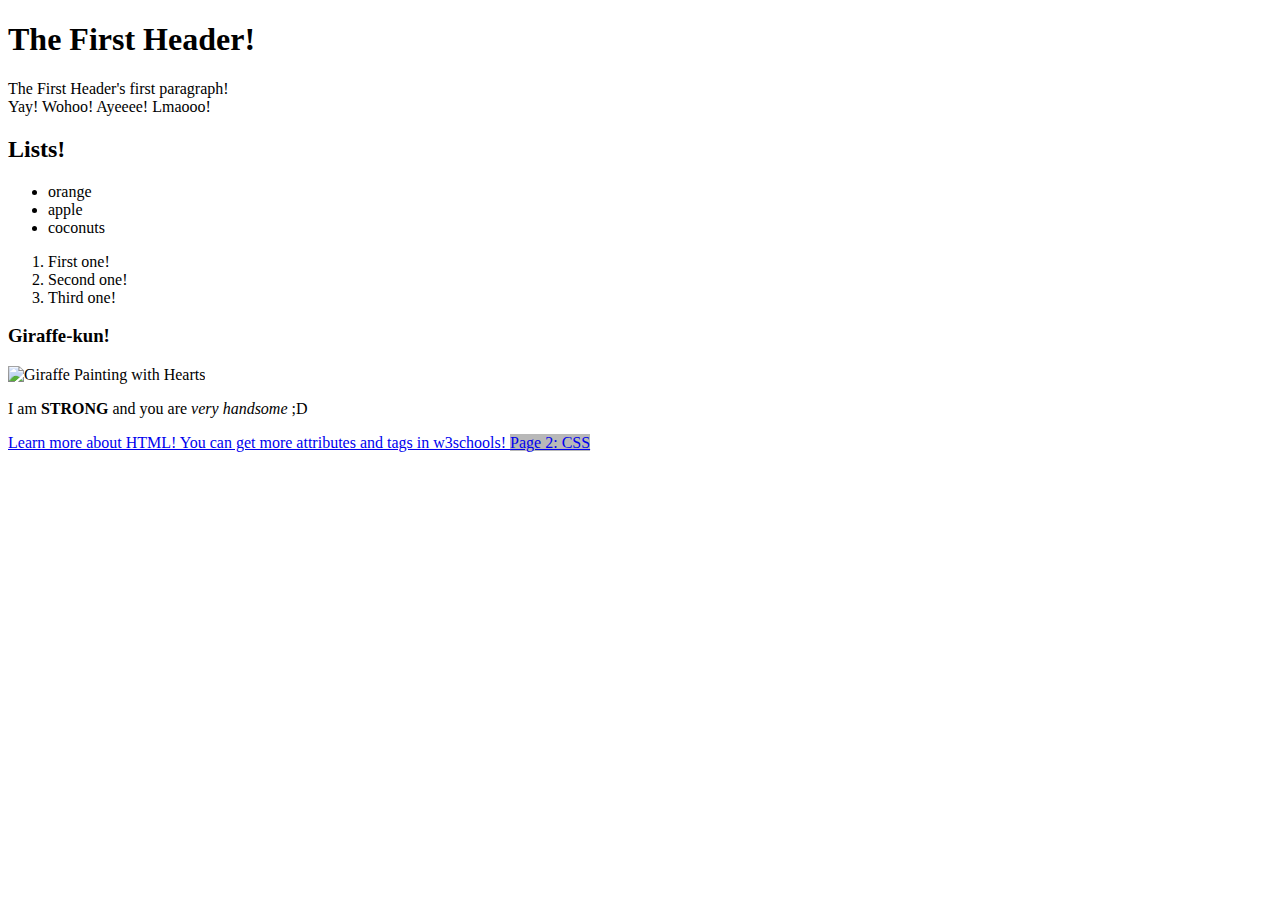
==== index.html @ 0831c98e "Update index.html" ====
<!DOCTYPE html>
<!-- The <!DOCTYPE html> declaration is used to inform a website visitor`s browser that 
 the document being rendered is an HTML document. While not actually an HTML element itself, every 
 HTML document should being with a DOCTYPE declaration to be compliant with HTML standards.-->
 
<!-- Also this is how you write comments (Both single and multi-line comments) in HTML! --> <!--  -->
<!--  PART 1  -->
<html> 
<!-- This is where we put all other tags in, inside the `html` tag -->

	<head>
	<!-- The `head` tag usually contains tags that help the browser render the page 
	but doesn't contain anything the user can actually see -->
	
		<meta charset = "utf-8">
		<!-- `meta` Tags gives the browser more details know how to render the page -->
		
		<title> Webpage Title! </title>
		<!-- `title` Tags defines as to what gets put as our webpage's title -->
		
	</head>
	
	<body>
	<!-- This is where we put ALL the code in, inside the `body` tag -->
		<h1> The First Header! </h1>
		<!-- The `h#` tag is called "Header". You can use from h1 to h6 as your headers (In order of importance). -->
		
		<p> The First Header's first paragraph! <br> Yay! Wohoo! Ayeeee! Lmaooo! </p>
		<!-- The `p` tag stands for "Paragraph". 
		Here is where you write paragraphs.
		You may use <br> tag to break lines -->
		
		<h2> Lists! </h2>
		
		<ul>
		<!-- `ul` Stands for "Unordered List". This shows a lists with bullets. -->
		<!-- `li` Stands for "List Item". It is where we write the list's items.  -->
			<li> orange </li>
			<li> apple </li>
			<li> coconuts </li>
		</ul>
		
		<ol>
		<!-- `ol` Stands for "Ordered List". This shows a lists with numbers. -->
			<li> First one! </li>
			<li> Second one! </li>
			<li> Third one! </li>
		</ol>
		
		<h3> Giraffe-kun! </h3>
		<img src = "https://i.imgur.com/ejU3avt.jpg" alt = "Giraffe Painting with Hearts" width = "250" height = "250">
		<!-- the `img` is what we use to display images. img Tags require attributes to function properly.
		First it needs a src "Source" attribute telling it an image URL, this is what it will display.
		Second is the alt "Alternative" attribute telling it what to say instead if the image fails to render.
		Third is the width and height attributes, which are self-explanatory. 
		You can also use only one of them and your browser will handle the other-->
		
		<p> I am <strong>STRONG</strong> and you are <em>very handsome</em> ;D </p>
		<!-- Here we can see 2 tags inside the paragraph tag.
		The `strong` tags emboldens the text inside of it.  Strongly grabbing your attention.
		The `em` tag stands for "Emphasis" and it italicies text inside of it. Emphasising it-->
		
		<a target="_blank" href="https://www.w3schools.com/html/default.asp"> 
		Learn more about HTML! You can get more attributes and tags in w3schools! </a>
		<!-- the `a` tag is used to create Hyperlinks, the tag requires an 
		`href` attribute telling it the link and a text/img insdie to click on.
		Adding a `target` attribute to it changes to how it opens. "_blank" causes it open in a new tab!-->
		
		<a style="background-color: rgb(184, 184, 184)" href="page2.html"> Page 2: CSS </a>
	</body>
	
</html>
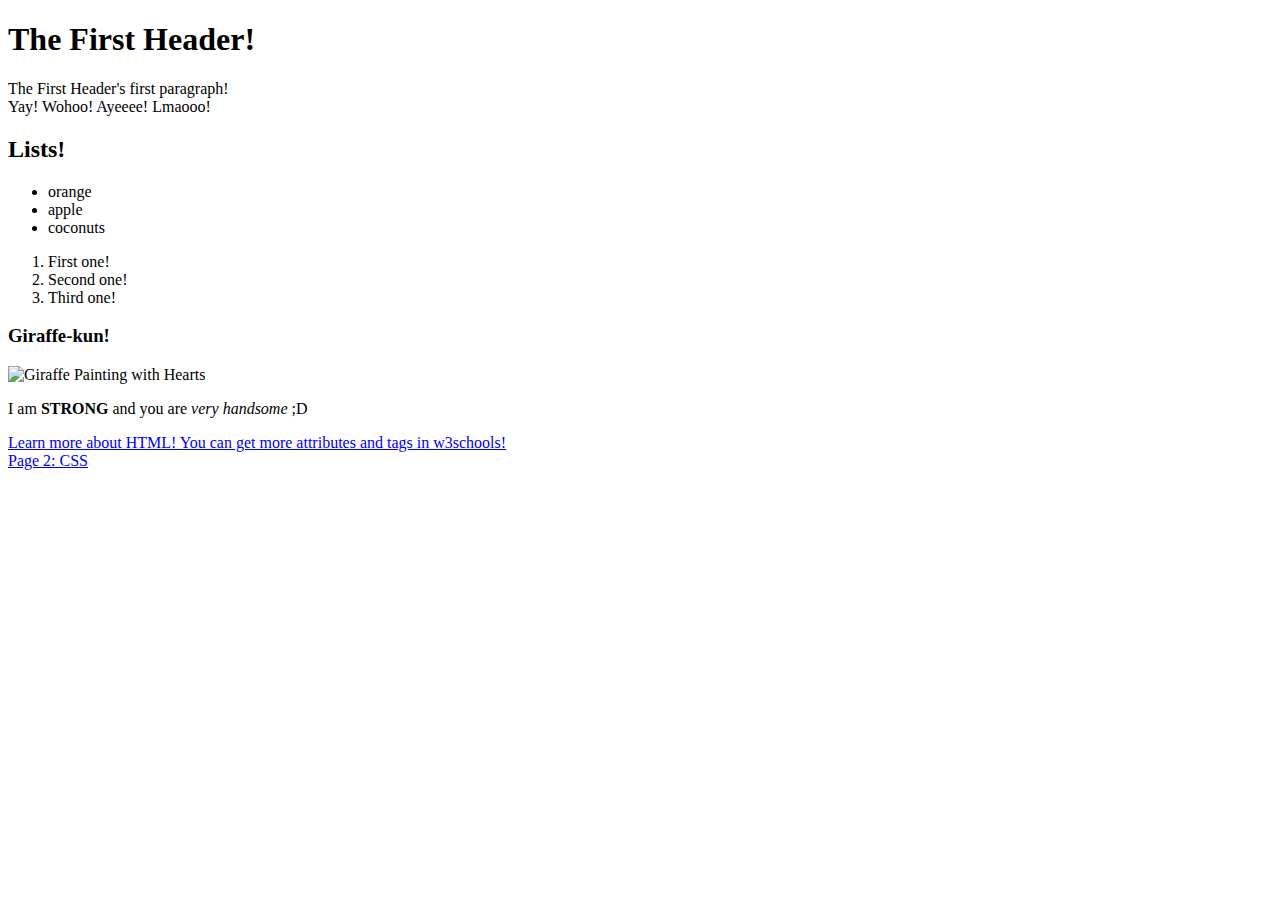
==== commit 4e341415: "Update index.html" ====
--- a/index.html
+++ b/index.html
@@ -66,7 +66,7 @@
 		`href` attribute telling it the link and a text/img insdie to click on.
 		Adding a `target` attribute to it changes to how it opens. "_blank" causes it open in a new tab!-->
 		
-		<a style="background-color: rgb(184, 184, 184)" href="page2.html"> Page 2: CSS </a>
+		<br> <a href="page2.html"> Page 2: CSS </a>
 	</body>
 	
 </html>
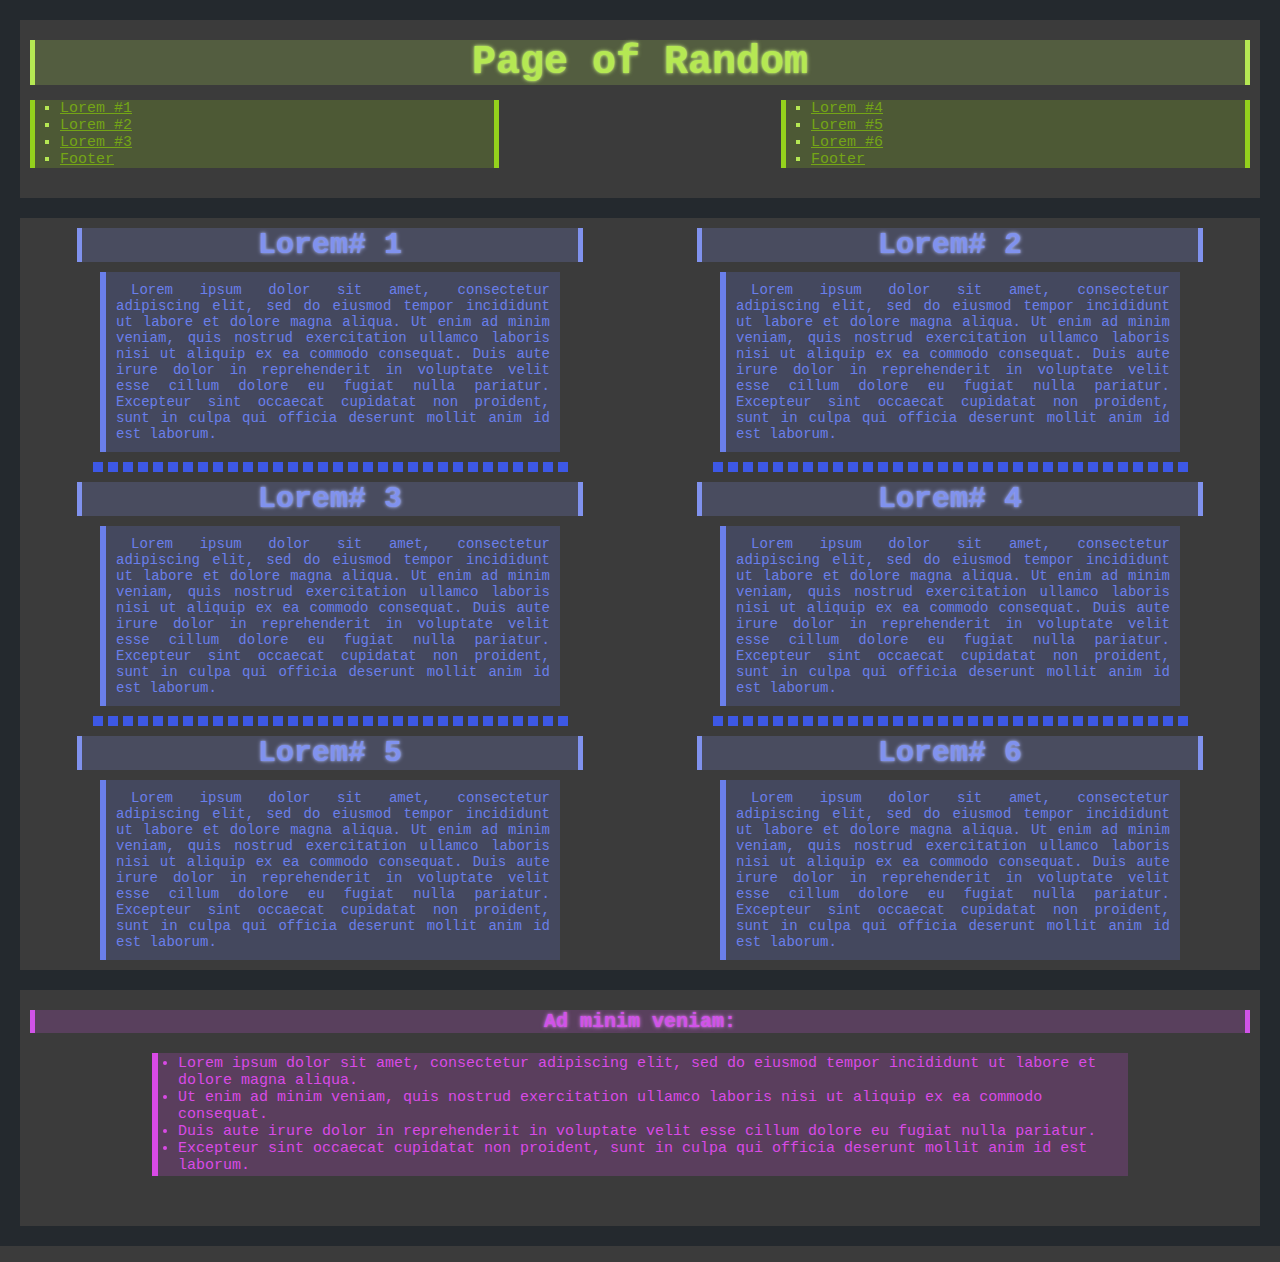
==== commit 0fe07bc5: "Create index.html" ====
--- a/index.html
+++ b/index.html
@@ -1,72 +1,261 @@
 <!DOCTYPE html>
-<!-- The <!DOCTYPE html> declaration is used to inform a website visitor`s browser that 
- the document being rendered is an HTML document. While not actually an HTML element itself, every 
- HTML document should being with a DOCTYPE declaration to be compliant with HTML standards.-->
+<!--
+Color Scheme:
+Neon Green 
+ https://www.colorhexa.com/b5e853  181, 232, 83
+Neon Blue
+ https://www.colorhexa.com/536be8  128, 146, 238
+Neon Purple
+ https://www.colorhexa.com/d153e8
  
-<!-- Also this is how you write comments (Both single and multi-line comments) in HTML! --> <!--  -->
-<!--  PART 1  -->
-<html> 
-<!-- This is where we put all other tags in, inside the `html` tag -->
-
+  <hr class="PostSeparator">
+
+-->
+<html>
 	<head>
-	<!-- The `head` tag usually contains tags that help the browser render the page 
-	but doesn't contain anything the user can actually see -->
-	
 		<meta charset = "utf-8">
-		<!-- `meta` Tags gives the browser more details know how to render the page -->
-		
-		<title> Webpage Title! </title>
-		<!-- `title` Tags defines as to what gets put as our webpage's title -->
-		
+		<title> Lorem Ipsum </title>
+		
+		<style>
+			body {
+				background: url("https://raw.githubusercontent.com/Sirehub/Sirehub.github.io/master/images/Top-left%20Background.png") left top no-repeat, url("https://raw.githubusercontent.com/Sirehub/Sirehub.github.io/master/images/Bottom-right%20Background.png") bottom right no-repeat, url("https://raw.githubusercontent.com/Sirehub/Sirehub.github.io/master/images/Main%20Background.png") left top repeat;
+				background-size: 10%;
+				background-color: rgb(59, 59, 59);
+				border-style: solid;
+				border-color: rgb(36, 41, 46);
+				border-width: 20px;
+				
+				font-family: monospace;
+				
+				margin: 0px;
+			}
+			
+			/* For emboldening and italizing stuff, where emphasis and strong tags don't fit. */
+			span.bold{
+			    font-size: 15px;
+				font-weight: bold;
+			}
+			span.italic{
+				font-style: italic;
+			}
+			
+			/* Different colored Links */
+			a{
+				color: rgb(116,165,22);				
+			}
+			
+			
+		/* HEAD */ /* HEAD */ /* HEAD */
+			#BlogHeader{ /*div*/
+				border-bottom: solid;
+				border-bottom-color: rgb(36, 41, 46);
+				border-bottom-width: 20px;
+				overflow: auto;
+			}
+			
+			h1.BlogTitle {
+				background-color: rgba(181, 232, 83, 0.2);
+				border-style: none solid;
+				border-color: rgb(181, 232, 83);
+				border-width: 5px;
+				
+				color: rgb(181, 232, 83);
+				text-align: center;
+				text-shadow: 0px 0px 2px rgba(191, 235, 105, 0.90), 0px 0px 4px rgba(200, 238, 128, 0.90);
+				font-size: 40px;
+				
+				margin:20px 10px;
+			}
+			
+			ul.jumper1{
+				background-color: rgba(148, 210, 28, 0.2);
+				border-style: none solid;
+				border-color: rgb(148, 210, 28);
+				border-width: 5px;
+				
+				list-style-type: square;
+				color: rgb(181, 232, 83);
+				text-align: left;
+				font-size: 15px;
+				
+				float: left;
+				width: 35%;
+				margin: -5px 10px 30px;
+				padding-left: 25px;
+			}
+			
+			ul.jumper2{
+				background-color: rgba(148, 210, 28, 0.2);
+				border-style: none solid;
+				border-color: rgb(148, 210, 28);
+				border-width: 5px;
+				
+				list-style-type: square;
+				color: rgb(181, 232, 83);
+				text-align: left;
+				font-size: 15px;
+				
+				float: right;
+				width: 35%;
+				margin: -5px 10px 30px;
+				padding-left: 25px;
+			}
+		/* HEAD END */ /* HEAD END */ /* HEAD END */
+			
+			
+		/* BODY */ /* BODY */ /* BODY */
+			h2.BlogPost {
+				background-color: rgba(128,146,238, 0.2);
+				border-style: none solid;
+				border-color: rgb(128,146,238);
+				border-width: 5px;
+				
+				color: rgb(128,146,238);
+				text-align: center;
+				text-shadow: 0px 0px 2px rgba(150,165,241, 0.90), 0px 0px 4px rgba(173,185,244, 0.90);
+				font-size: 30px;
+				
+				margin: 10px auto 10px auto;
+				width: 80%;
+			}
+			
+			p {
+				background-color: rgba(106,127,235, 0.2);
+				border-left: solid;
+				border-color: rgb(106,127,235);
+				border-width: 6px;
+				
+				font-size: 14px;
+				color: rgb(106,127,235);
+				text-align: justify;
+				text-indent: 15px;
+				
+				margin: 10px auto 10px auto;
+				padding: 10px;
+				width: 70%;
+			}
+			
+			#LeftSide{ /*div*/
+				float: left;
+				width: 50%;
+			}
+			
+			#RightSide{ /*div*/
+				float: right;
+				width: 50%;
+			}
+			
+			/*Post Separator*/
+			hr.PostSeparator{
+				border: 5px dashed rgb(61,88,229);
+				width: 75%;
+				margin: auto;
+			}
+		/* BODY END */ /* BODY END */ /* BODY END */
+			
+			
+		/* FOOT */ /* FOOT */ /* FOOT */
+			#BlogFooter{ /*div*/
+				border-top: solid;
+				border-top-color: rgb(36, 41, 46);
+				border-top-width: 20px;
+				clear: both;
+			}
+			
+			h3.FooterHead{
+				background-color: rgba(209,83,232, 0.2);
+				border-style: none solid;
+				border-color: rgb(209,83,232);
+				border-width: 5px;
+				
+				color: rgb(209,83,232);
+				text-align: center;
+				text-shadow: 0px 0px 2px rgba(215,105,235, 0.90), 0px 0px 4px rgba(221,128,238, 0.90);
+				font-size: 20px;
+				
+				overflow: auto;
+				margin:20px 10px;
+			}
+			
+			ul.Footer{
+				background-color: rgba(217, 74, 230, 0.2);
+				border-left: solid;
+				border-color: rgb(217, 74, 230,235);
+				border-width: 6px;
+				
+				font-size: 15px;
+				color: rgb(217, 74, 230);
+				text-align: left;
+
+				overflow: auto;
+				width: 75%;
+				padding: 2px 20px;
+				margin: 10px auto 50px;
+			}
+		/* FOOT END */ /* FOOT END */ /* FOOT END */
+			
+		</style>
 	</head>
 	
 	<body>
-	<!-- This is where we put ALL the code in, inside the `body` tag -->
-		<h1> The First Header! </h1>
-		<!-- The `h#` tag is called "Header". You can use from h1 to h6 as your headers (In order of importance). -->
-		
-		<p> The First Header's first paragraph! <br> Yay! Wohoo! Ayeeee! Lmaooo! </p>
-		<!-- The `p` tag stands for "Paragraph". 
-		Here is where you write paragraphs.
-		You may use <br> tag to break lines -->
-		
-		<h2> Lists! </h2>
-		
-		<ul>
-		<!-- `ul` Stands for "Unordered List". This shows a lists with bullets. -->
-		<!-- `li` Stands for "List Item". It is where we write the list's items.  -->
-			<li> orange </li>
-			<li> apple </li>
-			<li> coconuts </li>
+	 <div id="BlogHeader">	
+		<h1 class="BlogTitle"> Page of Random </h1>
+
+		<ul class="jumper1">
+			<li> <a href="#entry1"> Lorem #1 </a> </li>
+			<li> <a href="#entry2"> Lorem #2 </a> </li>
+			<li> <a href="#entry3"> Lorem #3 </a> </li>
+			<li> <a href="#Footer"> Footer </a> </li>
 		</ul>
-		
-		<ol>
-		<!-- `ol` Stands for "Ordered List". This shows a lists with numbers. -->
-			<li> First one! </li>
-			<li> Second one! </li>
-			<li> Third one! </li>
-		</ol>
-		
-		<h3> Giraffe-kun! </h3>
-		<img src = "https://i.imgur.com/ejU3avt.jpg" alt = "Giraffe Painting with Hearts" width = "250" height = "250">
-		<!-- the `img` is what we use to display images. img Tags require attributes to function properly.
-		First it needs a src "Source" attribute telling it an image URL, this is what it will display.
-		Second is the alt "Alternative" attribute telling it what to say instead if the image fails to render.
-		Third is the width and height attributes, which are self-explanatory. 
-		You can also use only one of them and your browser will handle the other-->
-		
-		<p> I am <strong>STRONG</strong> and you are <em>very handsome</em> ;D </p>
-		<!-- Here we can see 2 tags inside the paragraph tag.
-		The `strong` tags emboldens the text inside of it.  Strongly grabbing your attention.
-		The `em` tag stands for "Emphasis" and it italicies text inside of it. Emphasising it-->
-		
-		<a target="_blank" href="https://www.w3schools.com/html/default.asp"> 
-		Learn more about HTML! You can get more attributes and tags in w3schools! </a>
-		<!-- the `a` tag is used to create Hyperlinks, the tag requires an 
-		`href` attribute telling it the link and a text/img insdie to click on.
-		Adding a `target` attribute to it changes to how it opens. "_blank" causes it open in a new tab!-->
-		
-		<br> <a href="page2.html"> Page 2: CSS </a>
+
+		<ul class="jumper2">
+			<li> <a href="#entry4"> Lorem #4 </a> </li>
+			<li> <a href="#entry5"> Lorem #5 </a> </li>
+			<li> <a href="#entry6"> Lorem #6 </a> </li>
+			<li> <a href="#Footer"> Footer </a> </li>
+		</ul>
+	 </div>
+		
+	<div id="LeftSide">
+		<h2 class="BlogPost" id="entry1"> Lorem# 1 </h2>
+		<p> Lorem ipsum dolor sit amet, consectetur adipiscing elit, sed do eiusmod tempor incididunt ut labore et dolore magna aliqua. Ut enim ad minim veniam, quis nostrud exercitation ullamco laboris nisi ut aliquip ex ea commodo consequat. Duis aute irure dolor in reprehenderit in voluptate velit esse cillum dolore eu fugiat nulla pariatur. Excepteur sint occaecat cupidatat non proident, sunt in culpa qui officia deserunt mollit anim id est laborum. </p>
+		
+		<hr class="PostSeparator">
+		
+		<h2 class="BlogPost" id="entry3"> Lorem# 3 </h2>
+		<p>  Lorem ipsum dolor sit amet, consectetur adipiscing elit, sed do eiusmod tempor incididunt ut labore et dolore magna aliqua. Ut enim ad minim veniam, quis nostrud exercitation ullamco laboris nisi ut aliquip ex ea commodo consequat. Duis aute irure dolor in reprehenderit in voluptate velit esse cillum dolore eu fugiat nulla pariatur. Excepteur sint occaecat cupidatat non proident, sunt in culpa qui officia deserunt mollit anim id est laborum. </p>
+		
+		<hr class="PostSeparator">
+		
+		<h2 class="BlogPost" id="entry5"> Lorem# 5 </h2>
+		<p> Lorem ipsum dolor sit amet, consectetur adipiscing elit, sed do eiusmod tempor incididunt ut labore et dolore magna aliqua. Ut enim ad minim veniam, quis nostrud exercitation ullamco laboris nisi ut aliquip ex ea commodo consequat. Duis aute irure dolor in reprehenderit in voluptate velit esse cillum dolore eu fugiat nulla pariatur. Excepteur sint occaecat cupidatat non proident, sunt in culpa qui officia deserunt mollit anim id est laborum. </p>
+	</div>	
+	<div id="RightSide">	
+		<h2 class="BlogPost" id="entry2"> Lorem# 2 </h2>
+		<p> Lorem ipsum dolor sit amet, consectetur adipiscing elit, sed do eiusmod tempor incididunt ut labore et dolore magna aliqua. Ut enim ad minim veniam, quis nostrud exercitation ullamco laboris nisi ut aliquip ex ea commodo consequat. Duis aute irure dolor in reprehenderit in voluptate velit esse cillum dolore eu fugiat nulla pariatur. Excepteur sint occaecat cupidatat non proident, sunt in culpa qui officia deserunt mollit anim id est laborum. </p>
+		
+		<hr class="PostSeparator">
+		
+		<h2 class="BlogPost" id="entry4"> Lorem# 4 </h2>
+		<p> Lorem ipsum dolor sit amet, consectetur adipiscing elit, sed do eiusmod tempor incididunt ut labore et dolore magna aliqua. Ut enim ad minim veniam, quis nostrud exercitation ullamco laboris nisi ut aliquip ex ea commodo consequat. Duis aute irure dolor in reprehenderit in voluptate velit esse cillum dolore eu fugiat nulla pariatur. Excepteur sint occaecat cupidatat non proident, sunt in culpa qui officia deserunt mollit anim id est laborum. </p>
+		
+		<hr class="PostSeparator">
+		
+		<h2 class="BlogPost" id="entry6"> Lorem# 6 </h2>
+		<p> Lorem ipsum dolor sit amet, consectetur adipiscing elit, sed do eiusmod tempor incididunt ut labore et dolore magna aliqua. Ut enim ad minim veniam, quis nostrud exercitation ullamco laboris nisi ut aliquip ex ea commodo consequat. Duis aute irure dolor in reprehenderit in voluptate velit esse cillum dolore eu fugiat nulla pariatur. Excepteur sint occaecat cupidatat non proident, sunt in culpa qui officia deserunt mollit anim id est laborum. </p>
+	</div>
+	
+	<div id="BlogFooter">
+		<h3 class="FooterHead"> Ad minim veniam:  </h3>
+		
+		<ul class="Footer" id="Footer"> 
+		    <li>Lorem ipsum dolor sit amet, consectetur adipiscing elit, sed do eiusmod tempor incididunt ut labore et dolore magna aliqua.</li>
+		    <li>Ut enim ad minim veniam, quis nostrud exercitation ullamco laboris nisi ut aliquip ex ea commodo consequat.</li>
+		    <li>Duis aute irure dolor in reprehenderit in voluptate velit esse cillum dolore eu fugiat nulla pariatur.</li>
+		    <li>Excepteur sint occaecat cupidatat non proident, sunt in culpa qui officia deserunt mollit anim id est laborum.</li>
+		</ul>
+	</div>
+		
 	</body>
 	
 </html>
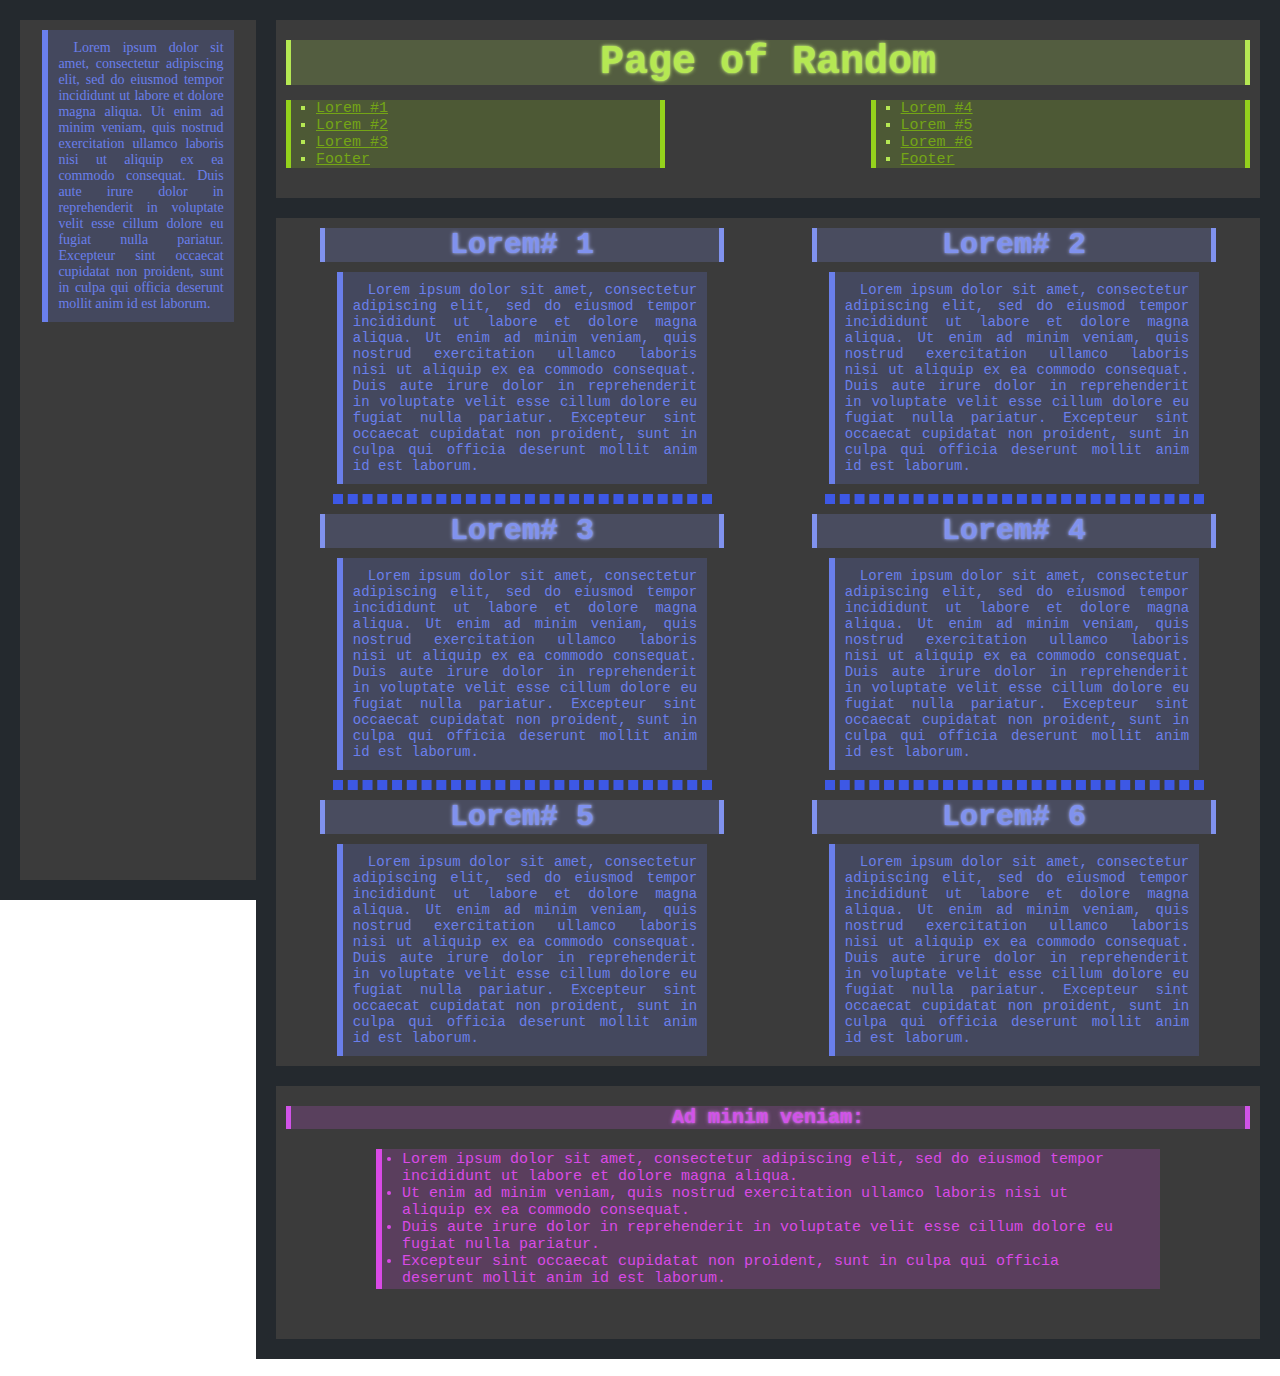
==== commit 515b14ea: "Update index.html" ====
--- a/index.html
+++ b/index.html
@@ -9,6 +9,23 @@
  https://www.colorhexa.com/d153e8
  
   <hr class="PostSeparator">
+  
+The Box Model: https://i.pinimg.com/originals/25/37/72/2537725d5fa341801f2da60e27320455.gif
+.__________________________.
+|.........Margin...........|
+|...____________________...|
+|..|.......Border.......|..|
+|..|...______________...|..|
+|..|..|...Padding....|..|..|
+|..|..|...________...|..|..|
+|..|..|..|Content|...|..|..|
+|..|..|..|_______|...|..|..|
+|..|..|..............|..|..|
+|..|..|______________|..|..|
+|..|....................|..|
+|..|____________________|..|
+|..........................|
+|__________________________|
 
 -->
 <html>
@@ -17,7 +34,23 @@
 		<title> Lorem Ipsum </title>
 		
 		<style>
-			body {
+			body{
+				margin:0%;
+			}
+			#Sidebar{
+				background-size: 10%;
+				background-color: rgb(59, 59, 59);
+				border-style: solid none solid solid;
+				border-color: rgb(36, 41, 46);
+				border-width: 20px;
+
+				position:fixed;
+				width:20%;
+				height: 100%;
+				margin: 0px;
+				box-sizing: border-box;
+			}
+			#MainBody {
 				background: url("https://raw.githubusercontent.com/Sirehub/Sirehub.github.io/master/images/Top-left%20Background.png") left top no-repeat, url("https://raw.githubusercontent.com/Sirehub/Sirehub.github.io/master/images/Bottom-right%20Background.png") bottom right no-repeat, url("https://raw.githubusercontent.com/Sirehub/Sirehub.github.io/master/images/Main%20Background.png") left top repeat;
 				background-size: 10%;
 				background-color: rgb(59, 59, 59);
@@ -27,7 +60,11 @@
 				
 				font-family: monospace;
 				
+				float:right;
+				width: 80%;
+				height: 100%
 				margin: 0px;
+				box-sizing: border-box;
 			}
 			
 			/* For emboldening and italizing stuff, where emphasis and strong tags don't fit. */
@@ -195,9 +232,15 @@
 		/* FOOT END */ /* FOOT END */ /* FOOT END */
 			
 		</style>
-	</head>
+</head>
 	
-	<body>
+<body>
+	<div id="Sidebar">
+		<p>Lorem ipsum dolor sit amet, consectetur adipiscing elit, sed do eiusmod tempor incididunt ut labore et dolore magna aliqua. Ut enim ad minim veniam, quis nostrud exercitation ullamco laboris nisi ut aliquip ex ea commodo consequat. Duis aute irure dolor in reprehenderit in voluptate velit esse cillum dolore eu fugiat nulla pariatur. Excepteur sint occaecat cupidatat non proident, sunt in culpa qui officia deserunt mollit anim id est laborum.</p>
+	</div>
+
+	<div id="MainBody">
+
 	 <div id="BlogHeader">	
 		<h1 class="BlogTitle"> Page of Random </h1>
 
@@ -255,7 +298,8 @@
 		    <li>Excepteur sint occaecat cupidatat non proident, sunt in culpa qui officia deserunt mollit anim id est laborum.</li>
 		</ul>
 	</div>
-		
-	</body>
+	
+	</div>	
+</body>
 	
 </html>
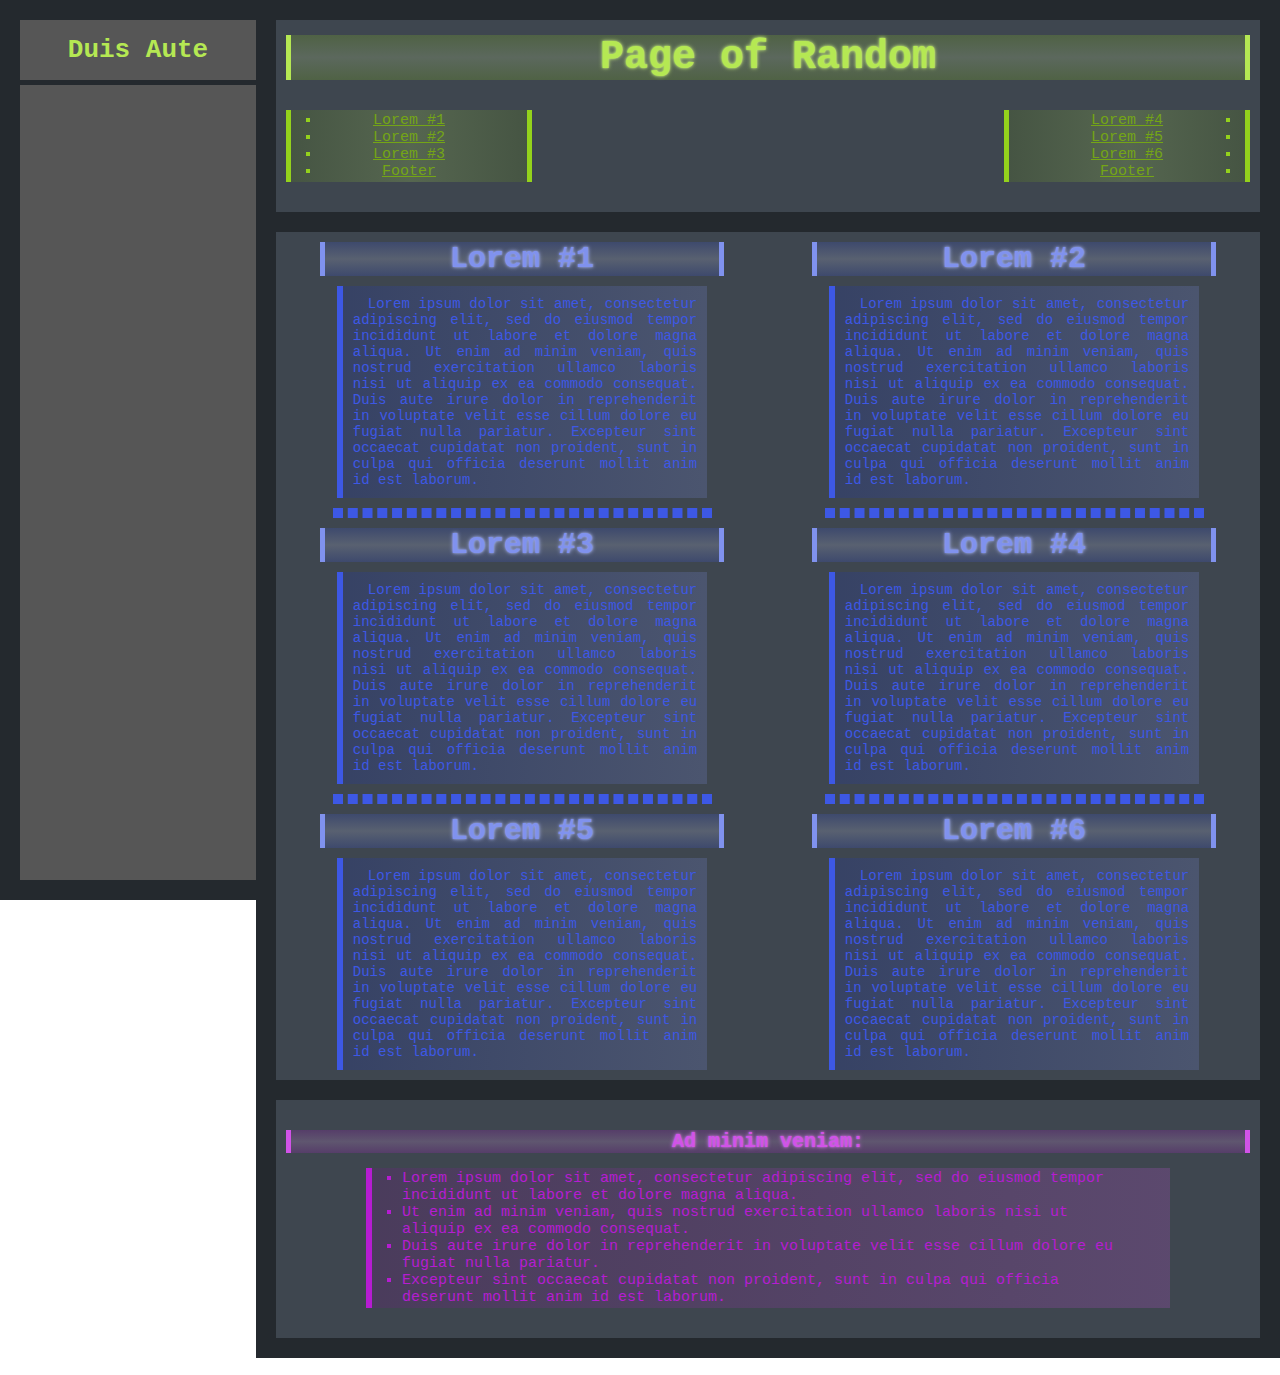
==== commit 8d4a7bfb: "Update index.html" ====
--- a/index.html
+++ b/index.html
@@ -2,11 +2,12 @@
 <!--
 Color Scheme:
 Neon Green 
- https://www.colorhexa.com/b5e853  181, 232, 83
+ https://www.colorhexa.com/b5e853 
 Neon Blue
- https://www.colorhexa.com/536be8  128, 146, 238
+https://www.colorhexa.com/8092ee
 Neon Purple
  https://www.colorhexa.com/d153e8
+ 
  
   <hr class="PostSeparator">
   
@@ -36,207 +37,231 @@
 		<style>
 			body{
 				margin:0%;
-			}
+				font-family: monospace;
+			}
+			/* For emboldening and italizing stuff, where emphasis and strong tags don't fit. */
+			span.bold{
+				font-weight: bold;
+				font-size: 15px;
+			}
+			span.italic{
+				font-style: italic;
+			}
+			/* Bullets are Squares */
+			ul{
+				list-style-type: square;
+			}
+			/* Different colored Links */
+			a.green{
+				color: rgb(116,165,22);				
+			}
+			
 			#Sidebar{
-				background-size: 10%;
-				background-color: rgb(59, 59, 59);
+				margin: 0px;
+				box-sizing: border-box;
+				
 				border-style: solid none solid solid;
-				border-color: rgb(36, 41, 46);
+				border-color: rgb(36,41,46);
 				border-width: 20px;
-
+				
 				position:fixed;
 				width:20%;
 				height: 100%;
+				
+				background-size: 10%;
+				background-color: rgb(86,86,86);
+				
+				overflow: auto;
+			}
+			#SideBarHeader{
+				margin: 15px auto 15px auto;
+				padding: 0px 0px 15px 0px;
+				
+				border-style: none none solid none;
+				border-color: rgb(36,41,46);
+				border-width: 5px;
+				
+				text-align: center;
+				
+				color: rgb(181, 232, 83);
+			}
+			
+			#MainBody {
 				margin: 0px;
 				box-sizing: border-box;
-			}
-			#MainBody {
+				
+				border-style: solid;
+				border-color: rgb(36,41,46);
+				border-width: 20px;
+				
+				float:right;
+				width: 80%;
+				height: 100%;
+				
 				background: url("https://raw.githubusercontent.com/Sirehub/Sirehub.github.io/master/images/Top-left%20Background.png") left top no-repeat, url("https://raw.githubusercontent.com/Sirehub/Sirehub.github.io/master/images/Bottom-right%20Background.png") bottom right no-repeat, url("https://raw.githubusercontent.com/Sirehub/Sirehub.github.io/master/images/Main%20Background.png") left top repeat;
 				background-size: 10%;
-				background-color: rgb(59, 59, 59);
-				border-style: solid;
-				border-color: rgb(36, 41, 46);
+				background-color: rgb(62,70,79);
+	
+			}
+/* HEAD */ /* HEAD */ /* HEAD */
+			#BlogHeader{ /*div*/
+				border-style: none none solid none;
+				border-color: rgb(36,41,46);
 				border-width: 20px;
-				
-				font-family: monospace;
-				
-				float:right;
+				overflow: auto;
+			}
+			
+			h1.BlogTitle {
+				margin: 15px 10px 15px 10px;
+				
+				border-style: none solid none solid;
+				border-color: rgb(181, 232, 83);
+				border-width: 5px;
+				
+				text-align: center;
+				font-size: 40px;
+				
+				background-image: linear-gradient(to top, rgba(148,210,28,0.2), rgba(210,241,150,0.2), rgba(148,210,28,0.2));
+				color: rgb(181, 232, 83);
+				text-shadow: 0px 0px 2px rgba(191, 235, 105, 0.90), 0px 0px 4px rgba(200, 238, 128, 0.90);
+				
+			}
+			
+			ul.Jumper{
+				margin: 15px 10px 30px 10px;
+				padding: 2px 30px 2px 30px;
+				box-sizing: border-box;
+				
+				border-style: none solid none solid;
+				border-color: rgb(148, 210, 28);
+				border-width: 5px;
+				
+				width: 25%;
+				
+				text-align: center;
+				font-size: 15px;
+				
+				background-image: linear-gradient(to right, rgba(100,143,19,0.2), rgba(181,232,83,0.2), rgba(100,143,19,0.2));
+				color: rgb(148, 210, 28);
+			}
+			ul.JumperLeft{				
+				float: left;
+			}
+			ul.JumperRight{
+				float: right;
+				direction: rtl;
+			}
+/* HEAD END */ /* HEAD END */ /* HEAD END */
+			
+			
+/* BODY */ /* BODY */ /* BODY */
+			h2.BlogPostTitle {
+				margin: 10px auto 10px auto;
+				
+				border-style: none solid none solid;
+				border-color: rgb(128,146,238);
+				border-width: 5px;
+				
 				width: 80%;
-				height: 100%
-				margin: 0px;
-				box-sizing: border-box;
-			}
-			
-			/* For emboldening and italizing stuff, where emphasis and strong tags don't fit. */
-			span.bold{
-			    font-size: 15px;
-				font-weight: bold;
-			}
-			span.italic{
-				font-style: italic;
-			}
-			
-			/* Different colored Links */
-			a{
-				color: rgb(116,165,22);				
-			}
-			
-			
-		/* HEAD */ /* HEAD */ /* HEAD */
-			#BlogHeader{ /*div*/
-				border-bottom: solid;
-				border-bottom-color: rgb(36, 41, 46);
-				border-bottom-width: 20px;
+				
+				text-align: center;
+				font-size: 30px;
+			
+				background-image: linear-gradient(to top, rgba(61,88,229,0.2), rgba(195,204,247,0.2), rgba(61,88,229,0.2));
+				color: rgb(128,146,238);
+				text-shadow: 0px 0px 2px rgba(150,165,241, 0.90), 0px 0px 4px rgba(173,185,244, 0.90);
+			}
+			
+			p.BlogPost {
+				margin: 10px auto 10px auto;
+				padding: 10px;
+				
+				border-style: none none none solid;
+				border-color: rgb(61,88,229);
+				border-width: 6px;
+				
+				width: 70%;
+			
+				text-align: justify;
+				font-size: 14px;
+				text-indent: 15px;
+			
+				background-image: linear-gradient(to right, rgba(25,51,188,0.2), rgba(128,146,238,0.2));
+				color: rgb(61,88,229);
+			}
+			
+			#LeftPosts{ /*div*/
+				float: left;
+				width: 50%;
+			}
+			
+			#RightPosts{ /*div*/
+				float: right;
+				width: 50%;
+			}
+			
+			/*Post Separator*/
+			hr.PostSeparator{
+				margin: auto;
+				border: 5px dashed rgb(61,88,229);
+				width: 75%;
+			}
+/* BODY END */ /* BODY END */ /* BODY END */
+			
+			
+/* FOOT */ /* FOOT */ /* FOOT */
+			#BlogFooter{ /*div*/
+				border-top: solid;
+				border-top-color: rgb(36,41,46);
+				border-top-width: 20px;
+				clear: both;
+			}
+			
+			h3.FooterHead{
+				margin:30px 10px 15px 10px;
+				
+				border-style: none solid none solid;
+				border-color: rgb(209,83,232);
+				border-width: 5px;
+				
+				text-align: center;
+				font-size: 20px;
+				
+				background-image: linear-gradient(to top, rgba(182,28,210,0.2), rgba(227,150,241,0.2), rgba(182,28,210,0.2));
+				color: rgb(209,83,232);
+				text-shadow: 0px 0px 2px rgba(215,105,235, 0.90), 0px 0px 4px rgba(221,128,238, 0.90);
+				
 				overflow: auto;
 			}
 			
-			h1.BlogTitle {
-				background-color: rgba(181, 232, 83, 0.2);
-				border-style: none solid;
-				border-color: rgb(181, 232, 83);
-				border-width: 5px;
-				
-				color: rgb(181, 232, 83);
-				text-align: center;
-				text-shadow: 0px 0px 2px rgba(191, 235, 105, 0.90), 0px 0px 4px rgba(200, 238, 128, 0.90);
-				font-size: 40px;
-				
-				margin:20px 10px;
-			}
-			
-			ul.jumper1{
-				background-color: rgba(148, 210, 28, 0.2);
-				border-style: none solid;
-				border-color: rgb(148, 210, 28);
-				border-width: 5px;
-				
-				list-style-type: square;
-				color: rgb(181, 232, 83);
+			ul.Footer{
+				margin: 15px auto 30px auto;
+				padding: 2px 30px 2px 30px;
+				
+				border-left: solid;
+				border-color: rgb(182,28,210,235);
+				border-width: 6px;
+				
+				width: 75%;
+				
+				background-image: linear-gradient(to right, rgba(124,19,143,0.2), rgba(209,83,232,0.2));
+				color: rgb(182,28,210);
+				
 				text-align: left;
 				font-size: 15px;
-				
-				float: left;
-				width: 35%;
-				margin: -5px 10px 30px;
-				padding-left: 25px;
-			}
-			
-			ul.jumper2{
-				background-color: rgba(148, 210, 28, 0.2);
-				border-style: none solid;
-				border-color: rgb(148, 210, 28);
-				border-width: 5px;
-				
-				list-style-type: square;
-				color: rgb(181, 232, 83);
-				text-align: left;
-				font-size: 15px;
-				
-				float: right;
-				width: 35%;
-				margin: -5px 10px 30px;
-				padding-left: 25px;
-			}
-		/* HEAD END */ /* HEAD END */ /* HEAD END */
-			
-			
-		/* BODY */ /* BODY */ /* BODY */
-			h2.BlogPost {
-				background-color: rgba(128,146,238, 0.2);
-				border-style: none solid;
-				border-color: rgb(128,146,238);
-				border-width: 5px;
-				
-				color: rgb(128,146,238);
-				text-align: center;
-				text-shadow: 0px 0px 2px rgba(150,165,241, 0.90), 0px 0px 4px rgba(173,185,244, 0.90);
-				font-size: 30px;
-				
-				margin: 10px auto 10px auto;
-				width: 80%;
-			}
-			
-			p {
-				background-color: rgba(106,127,235, 0.2);
-				border-left: solid;
-				border-color: rgb(106,127,235);
-				border-width: 6px;
-				
-				font-size: 14px;
-				color: rgb(106,127,235);
-				text-align: justify;
-				text-indent: 15px;
-				
-				margin: 10px auto 10px auto;
-				padding: 10px;
-				width: 70%;
-			}
-			
-			#LeftSide{ /*div*/
-				float: left;
-				width: 50%;
-			}
-			
-			#RightSide{ /*div*/
-				float: right;
-				width: 50%;
-			}
-			
-			/*Post Separator*/
-			hr.PostSeparator{
-				border: 5px dashed rgb(61,88,229);
-				width: 75%;
-				margin: auto;
-			}
-		/* BODY END */ /* BODY END */ /* BODY END */
-			
-			
-		/* FOOT */ /* FOOT */ /* FOOT */
-			#BlogFooter{ /*div*/
-				border-top: solid;
-				border-top-color: rgb(36, 41, 46);
-				border-top-width: 20px;
-				clear: both;
-			}
-			
-			h3.FooterHead{
-				background-color: rgba(209,83,232, 0.2);
-				border-style: none solid;
-				border-color: rgb(209,83,232);
-				border-width: 5px;
-				
-				color: rgb(209,83,232);
-				text-align: center;
-				text-shadow: 0px 0px 2px rgba(215,105,235, 0.90), 0px 0px 4px rgba(221,128,238, 0.90);
-				font-size: 20px;
-				
+
 				overflow: auto;
-				margin:20px 10px;
-			}
-			
-			ul.Footer{
-				background-color: rgba(217, 74, 230, 0.2);
-				border-left: solid;
-				border-color: rgb(217, 74, 230,235);
-				border-width: 6px;
-				
-				font-size: 15px;
-				color: rgb(217, 74, 230);
-				text-align: left;
-
-				overflow: auto;
-				width: 75%;
-				padding: 2px 20px;
-				margin: 10px auto 50px;
-			}
-		/* FOOT END */ /* FOOT END */ /* FOOT END */
+			}
+/* FOOT END */ /* FOOT END */ /* FOOT END */
 			
 		</style>
 </head>
 	
 <body>
 	<div id="Sidebar">
-		<p>Lorem ipsum dolor sit amet, consectetur adipiscing elit, sed do eiusmod tempor incididunt ut labore et dolore magna aliqua. Ut enim ad minim veniam, quis nostrud exercitation ullamco laboris nisi ut aliquip ex ea commodo consequat. Duis aute irure dolor in reprehenderit in voluptate velit esse cillum dolore eu fugiat nulla pariatur. Excepteur sint occaecat cupidatat non proident, sunt in culpa qui officia deserunt mollit anim id est laborum.</p>
+	
+	<h1 id="SideBarHeader"> Duis Aute </h1>
+	
 	</div>
 
 	<div id="MainBody">
@@ -244,51 +269,51 @@
 	 <div id="BlogHeader">	
 		<h1 class="BlogTitle"> Page of Random </h1>
 
-		<ul class="jumper1">
-			<li> <a href="#entry1"> Lorem #1 </a> </li>
-			<li> <a href="#entry2"> Lorem #2 </a> </li>
-			<li> <a href="#entry3"> Lorem #3 </a> </li>
-			<li> <a href="#Footer"> Footer </a> </li>
+		<ul class="Jumper JumperLeft">
+			<li> <a class="green" href="#entry1"> Lorem #1 </a> </li>
+			<li> <a class="green" href="#entry2"> Lorem #2 </a> </li>
+			<li> <a class="green" href="#entry3"> Lorem #3 </a> </li>
+			<li> <a class="green" href="#Footer"> Footer </a> </li>
 		</ul>
 
-		<ul class="jumper2">
-			<li> <a href="#entry4"> Lorem #4 </a> </li>
-			<li> <a href="#entry5"> Lorem #5 </a> </li>
-			<li> <a href="#entry6"> Lorem #6 </a> </li>
-			<li> <a href="#Footer"> Footer </a> </li>
+		<ul class="Jumper JumperRight">
+			<li> <a class="green" href="#entry4"> Lorem #4 </a> </li>
+			<li> <a class="green" href="#entry5"> Lorem #5 </a> </li>
+			<li> <a class="green" href="#entry6"> Lorem #6 </a> </li>
+			<li> <a class="green" href="#Footer"> Footer </a> </li>
 		</ul>
 	 </div>
 		
-	<div id="LeftSide">
-		<h2 class="BlogPost" id="entry1"> Lorem# 1 </h2>
-		<p> Lorem ipsum dolor sit amet, consectetur adipiscing elit, sed do eiusmod tempor incididunt ut labore et dolore magna aliqua. Ut enim ad minim veniam, quis nostrud exercitation ullamco laboris nisi ut aliquip ex ea commodo consequat. Duis aute irure dolor in reprehenderit in voluptate velit esse cillum dolore eu fugiat nulla pariatur. Excepteur sint occaecat cupidatat non proident, sunt in culpa qui officia deserunt mollit anim id est laborum. </p>
+	 <div id="LeftPosts">
+		<h2 class="BlogPostTitle" id="entry1"> Lorem #1 </h2>
+		<p class="BlogPost"> Lorem ipsum dolor sit amet, consectetur adipiscing elit, sed do eiusmod tempor incididunt ut labore et dolore magna aliqua. Ut enim ad minim veniam, quis nostrud exercitation ullamco laboris nisi ut aliquip ex ea commodo consequat. Duis aute irure dolor in reprehenderit in voluptate velit esse cillum dolore eu fugiat nulla pariatur. Excepteur sint occaecat cupidatat non proident, sunt in culpa qui officia deserunt mollit anim id est laborum. </p>
 		
 		<hr class="PostSeparator">
 		
-		<h2 class="BlogPost" id="entry3"> Lorem# 3 </h2>
-		<p>  Lorem ipsum dolor sit amet, consectetur adipiscing elit, sed do eiusmod tempor incididunt ut labore et dolore magna aliqua. Ut enim ad minim veniam, quis nostrud exercitation ullamco laboris nisi ut aliquip ex ea commodo consequat. Duis aute irure dolor in reprehenderit in voluptate velit esse cillum dolore eu fugiat nulla pariatur. Excepteur sint occaecat cupidatat non proident, sunt in culpa qui officia deserunt mollit anim id est laborum. </p>
+		<h2 class="BlogPostTitle" id="entry3"> Lorem #3 </h2>
+		<p class="BlogPost">  Lorem ipsum dolor sit amet, consectetur adipiscing elit, sed do eiusmod tempor incididunt ut labore et dolore magna aliqua. Ut enim ad minim veniam, quis nostrud exercitation ullamco laboris nisi ut aliquip ex ea commodo consequat. Duis aute irure dolor in reprehenderit in voluptate velit esse cillum dolore eu fugiat nulla pariatur. Excepteur sint occaecat cupidatat non proident, sunt in culpa qui officia deserunt mollit anim id est laborum. </p>
 		
 		<hr class="PostSeparator">
 		
-		<h2 class="BlogPost" id="entry5"> Lorem# 5 </h2>
-		<p> Lorem ipsum dolor sit amet, consectetur adipiscing elit, sed do eiusmod tempor incididunt ut labore et dolore magna aliqua. Ut enim ad minim veniam, quis nostrud exercitation ullamco laboris nisi ut aliquip ex ea commodo consequat. Duis aute irure dolor in reprehenderit in voluptate velit esse cillum dolore eu fugiat nulla pariatur. Excepteur sint occaecat cupidatat non proident, sunt in culpa qui officia deserunt mollit anim id est laborum. </p>
-	</div>	
-	<div id="RightSide">	
-		<h2 class="BlogPost" id="entry2"> Lorem# 2 </h2>
-		<p> Lorem ipsum dolor sit amet, consectetur adipiscing elit, sed do eiusmod tempor incididunt ut labore et dolore magna aliqua. Ut enim ad minim veniam, quis nostrud exercitation ullamco laboris nisi ut aliquip ex ea commodo consequat. Duis aute irure dolor in reprehenderit in voluptate velit esse cillum dolore eu fugiat nulla pariatur. Excepteur sint occaecat cupidatat non proident, sunt in culpa qui officia deserunt mollit anim id est laborum. </p>
+		<h2 class="BlogPostTitle" id="entry5"> Lorem #5 </h2>
+		<p class="BlogPost"> Lorem ipsum dolor sit amet, consectetur adipiscing elit, sed do eiusmod tempor incididunt ut labore et dolore magna aliqua. Ut enim ad minim veniam, quis nostrud exercitation ullamco laboris nisi ut aliquip ex ea commodo consequat. Duis aute irure dolor in reprehenderit in voluptate velit esse cillum dolore eu fugiat nulla pariatur. Excepteur sint occaecat cupidatat non proident, sunt in culpa qui officia deserunt mollit anim id est laborum. </p>
+	 </div>	
+	 <div id="RightPosts">	
+		<h2 class="BlogPostTitle" id="entry2"> Lorem #2 </h2>
+		<p class="BlogPost"> Lorem ipsum dolor sit amet, consectetur adipiscing elit, sed do eiusmod tempor incididunt ut labore et dolore magna aliqua. Ut enim ad minim veniam, quis nostrud exercitation ullamco laboris nisi ut aliquip ex ea commodo consequat. Duis aute irure dolor in reprehenderit in voluptate velit esse cillum dolore eu fugiat nulla pariatur. Excepteur sint occaecat cupidatat non proident, sunt in culpa qui officia deserunt mollit anim id est laborum. </p>
 		
 		<hr class="PostSeparator">
 		
-		<h2 class="BlogPost" id="entry4"> Lorem# 4 </h2>
-		<p> Lorem ipsum dolor sit amet, consectetur adipiscing elit, sed do eiusmod tempor incididunt ut labore et dolore magna aliqua. Ut enim ad minim veniam, quis nostrud exercitation ullamco laboris nisi ut aliquip ex ea commodo consequat. Duis aute irure dolor in reprehenderit in voluptate velit esse cillum dolore eu fugiat nulla pariatur. Excepteur sint occaecat cupidatat non proident, sunt in culpa qui officia deserunt mollit anim id est laborum. </p>
+		<h2 class="BlogPostTitle" id="entry4"> Lorem #4 </h2>
+		<p class="BlogPost"> Lorem ipsum dolor sit amet, consectetur adipiscing elit, sed do eiusmod tempor incididunt ut labore et dolore magna aliqua. Ut enim ad minim veniam, quis nostrud exercitation ullamco laboris nisi ut aliquip ex ea commodo consequat. Duis aute irure dolor in reprehenderit in voluptate velit esse cillum dolore eu fugiat nulla pariatur. Excepteur sint occaecat cupidatat non proident, sunt in culpa qui officia deserunt mollit anim id est laborum. </p>
 		
 		<hr class="PostSeparator">
 		
-		<h2 class="BlogPost" id="entry6"> Lorem# 6 </h2>
-		<p> Lorem ipsum dolor sit amet, consectetur adipiscing elit, sed do eiusmod tempor incididunt ut labore et dolore magna aliqua. Ut enim ad minim veniam, quis nostrud exercitation ullamco laboris nisi ut aliquip ex ea commodo consequat. Duis aute irure dolor in reprehenderit in voluptate velit esse cillum dolore eu fugiat nulla pariatur. Excepteur sint occaecat cupidatat non proident, sunt in culpa qui officia deserunt mollit anim id est laborum. </p>
-	</div>
-	
-	<div id="BlogFooter">
+		<h2 class="BlogPostTitle" id="entry6"> Lorem #6 </h2>
+		<p class="BlogPost"> Lorem ipsum dolor sit amet, consectetur adipiscing elit, sed do eiusmod tempor incididunt ut labore et dolore magna aliqua. Ut enim ad minim veniam, quis nostrud exercitation ullamco laboris nisi ut aliquip ex ea commodo consequat. Duis aute irure dolor in reprehenderit in voluptate velit esse cillum dolore eu fugiat nulla pariatur. Excepteur sint occaecat cupidatat non proident, sunt in culpa qui officia deserunt mollit anim id est laborum. </p>
+	 </div>
+	
+	 <div id="BlogFooter">
 		<h3 class="FooterHead"> Ad minim veniam:  </h3>
 		
 		<ul class="Footer" id="Footer"> 
@@ -297,7 +322,7 @@
 		    <li>Duis aute irure dolor in reprehenderit in voluptate velit esse cillum dolore eu fugiat nulla pariatur.</li>
 		    <li>Excepteur sint occaecat cupidatat non proident, sunt in culpa qui officia deserunt mollit anim id est laborum.</li>
 		</ul>
-	</div>
+	 </div>
 	
 	</div>	
 </body>
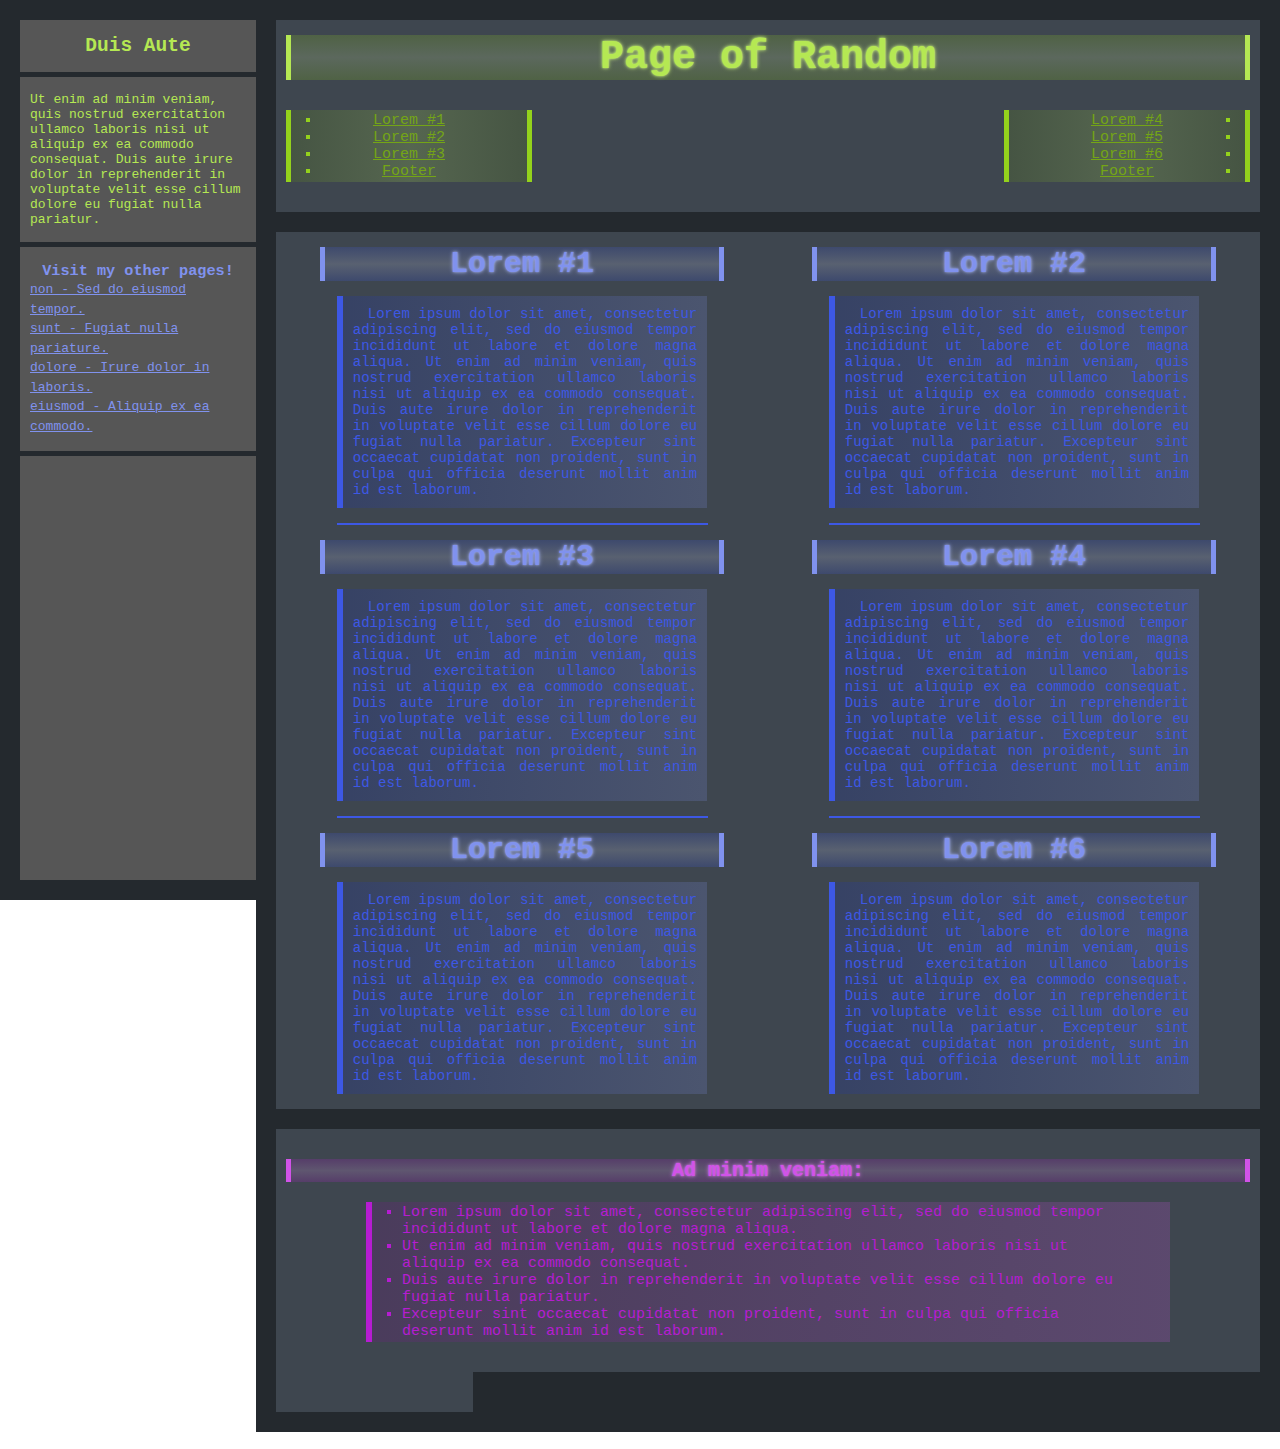
==== commit 4f544675: "Update index.html" ====
--- a/index.html
+++ b/index.html
@@ -35,28 +35,20 @@
 		<title> Lorem Ipsum </title>
 		
 		<style>
-			body{
-				margin:0%;
-				font-family: monospace;
-			}
+			body{ margin: 0%; font-family: monospace; }
+			
 			/* For emboldening and italizing stuff, where emphasis and strong tags don't fit. */
-			span.bold{
-				font-weight: bold;
-				font-size: 15px;
-			}
-			span.italic{
-				font-style: italic;
-			}
+			span.bold{ font-weight: bold; font-size: 15px; }
+			span.italic{ font-style: italic; }
+			
 			/* Bullets are Squares */
-			ul{
-				list-style-type: square;
-			}
+			ul{ list-style-type: square; }
+			
 			/* Different colored Links */
-			a.green{
-				color: rgb(116,165,22);				
-			}
-			
-			#Sidebar{
+			a.green{ color: rgb(116,165,22); }
+			a.blue { color: rgb(128,146,238); }
+			
+			aside{
 				margin: 0px;
 				box-sizing: border-box;
 				
@@ -68,6 +60,8 @@
 				width:20%;
 				height: 100%;
 				
+				text-align: center;
+				
 				background-size: 10%;
 				background-color: rgb(86,86,86);
 				
@@ -81,12 +75,39 @@
 				border-color: rgb(36,41,46);
 				border-width: 5px;
 				
-				text-align: center;
-				
 				color: rgb(181, 232, 83);
 			}
-			
-			#MainBody {
+			.SideBarInfo{
+				margin: 15px auto 15px auto;
+				padding: 0px 10px 15px 10px;
+				
+				border-style: none none solid none;
+				border-color: rgb(36,41,46);
+				border-width: 5px;
+				
+				text-align: left;
+				
+				color: rgb(181, 232, 83);
+			}
+			.NavHeader{
+				margin: auto;
+				padding: 0px 10px 0px 10px;
+				
+				color: rgb(128,146,238);
+			}
+			aside nav{
+				margin: auto;
+				padding: 0px 10px 15px 10px;
+				
+				border-style: none none solid none;
+				border-color: rgb(36,41,46);
+				border-width: 5px;
+				
+				line-height: 1.5em;
+				text-align: left;
+			}
+			
+			main{
 				margin: 0px;
 				box-sizing: border-box;
 				
@@ -98,20 +119,23 @@
 				width: 80%;
 				height: 100%;
 				
-				background: url("https://raw.githubusercontent.com/Sirehub/Sirehub.github.io/master/images/Top-left%20Background.png") left top no-repeat, url("https://raw.githubusercontent.com/Sirehub/Sirehub.github.io/master/images/Bottom-right%20Background.png") bottom right no-repeat, url("https://raw.githubusercontent.com/Sirehub/Sirehub.github.io/master/images/Main%20Background.png") left top repeat;
+				background: 
+					url("https://raw.githubusercontent.com/Sirehub/Sirehub.github.io/master/images/Top-left%20Background.png") left top no-repeat, 
+					url("https://raw.githubusercontent.com/Sirehub/Sirehub.github.io/master/images/Bottom-right%20Background.png") bottom right no-repeat, 
+					url("https://raw.githubusercontent.com/Sirehub/Sirehub.github.io/master/images/Main%20Background.png") left top repeat;
 				background-size: 10%;
 				background-color: rgb(62,70,79);
 	
 			}
 /* HEAD */ /* HEAD */ /* HEAD */
-			#BlogHeader{ /*div*/
+			main header{
 				border-style: none none solid none;
 				border-color: rgb(36,41,46);
 				border-width: 20px;
 				overflow: auto;
 			}
 			
-			h1.BlogTitle {
+			h1.BlogTitle{
 				margin: 15px 10px 15px 10px;
 				
 				border-style: none solid none solid;
@@ -144,19 +168,14 @@
 				background-image: linear-gradient(to right, rgba(100,143,19,0.2), rgba(181,232,83,0.2), rgba(100,143,19,0.2));
 				color: rgb(148, 210, 28);
 			}
-			ul.JumperLeft{				
-				float: left;
-			}
-			ul.JumperRight{
-				float: right;
-				direction: rtl;
-			}
+			ul.JumperLeft{ float: left; }
+			ul.JumperRight{ float: right; direction: rtl; }
 /* HEAD END */ /* HEAD END */ /* HEAD END */
 			
 			
 /* BODY */ /* BODY */ /* BODY */
-			h2.BlogPostTitle {
-				margin: 10px auto 10px auto;
+			h2.BlogPostTitle{
+				margin: 15px auto 15px auto;
 				
 				border-style: none solid none solid;
 				border-color: rgb(128,146,238);
@@ -171,9 +190,8 @@
 				color: rgb(128,146,238);
 				text-shadow: 0px 0px 2px rgba(150,165,241, 0.90), 0px 0px 4px rgba(173,185,244, 0.90);
 			}
-			
-			p.BlogPost {
-				margin: 10px auto 10px auto;
+			p.BlogPost{
+				margin: 15px auto 15px auto;
 				padding: 10px;
 				
 				border-style: none none none solid;
@@ -189,34 +207,25 @@
 				background-image: linear-gradient(to right, rgba(25,51,188,0.2), rgba(128,146,238,0.2));
 				color: rgb(61,88,229);
 			}
-			
-			#LeftPosts{ /*div*/
-				float: left;
-				width: 50%;
-			}
-			
-			#RightPosts{ /*div*/
-				float: right;
-				width: 50%;
-			}
+			#LeftPosts{ float: left; width: 50%; }
+			#RightPosts{ float: right; width: 50%; }
 			
 			/*Post Separator*/
 			hr.PostSeparator{
 				margin: auto;
-				border: 5px dashed rgb(61,88,229);
+				border: 1px solid rgb(61,88,229);
 				width: 75%;
 			}
 /* BODY END */ /* BODY END */ /* BODY END */
 			
 			
 /* FOOT */ /* FOOT */ /* FOOT */
-			#BlogFooter{ /*div*/
+			main footer{
 				border-top: solid;
 				border-top-color: rgb(36,41,46);
 				border-top-width: 20px;
 				clear: both;
 			}
-			
 			h3.FooterHead{
 				margin:30px 10px 15px 10px;
 				
@@ -233,9 +242,8 @@
 				
 				overflow: auto;
 			}
-			
 			ul.Footer{
-				margin: 15px auto 30px auto;
+				margin: 20px auto 30px auto;
 				padding: 2px 30px 2px 30px;
 				
 				border-left: solid;
@@ -258,15 +266,25 @@
 </head>
 	
 <body>
-	<div id="Sidebar">
-	
-	<h1 id="SideBarHeader"> Duis Aute </h1>
-	
-	</div>
-
-	<div id="MainBody">
-
-	 <div id="BlogHeader">	
+<aside>
+	<header>
+		<h2 id="SideBarHeader"> Duis Aute </h2>
+		<p class="SideBarInfo"> Ut enim ad minim veniam, quis nostrud exercitation ullamco laboris nisi ut aliquip ex ea commodo consequat. Duis aute irure dolor in reprehenderit in voluptate velit esse cillum dolore eu fugiat nulla pariatur. </p>
+	</header>
+	
+	<h3 class="NavHeader"> Visit my other pages! </h3>
+	<nav>
+	<a class="blue" href="test"> non - Sed do eiusmod tempor. </a> <br>
+	<a class="blue" href="test"> sunt - Fugiat nulla pariature. </a> <br>
+	<a class="blue" href="test"> dolore - Irure dolor in laboris. </a> <br>
+	<a class="blue" href="test"> eiusmod - Aliquip ex ea commodo. </a>
+	</nav>
+	
+</aside>
+
+<main>
+
+	<header>	
 		<h1 class="BlogTitle"> Page of Random </h1>
 
 		<ul class="Jumper JumperLeft">
@@ -282,9 +300,9 @@
 			<li> <a class="green" href="#entry6"> Lorem #6 </a> </li>
 			<li> <a class="green" href="#Footer"> Footer </a> </li>
 		</ul>
-	 </div>
-		
-	 <div id="LeftPosts">
+	</header>
+		
+	<section id="LeftPosts">
 		<h2 class="BlogPostTitle" id="entry1"> Lorem #1 </h2>
 		<p class="BlogPost"> Lorem ipsum dolor sit amet, consectetur adipiscing elit, sed do eiusmod tempor incididunt ut labore et dolore magna aliqua. Ut enim ad minim veniam, quis nostrud exercitation ullamco laboris nisi ut aliquip ex ea commodo consequat. Duis aute irure dolor in reprehenderit in voluptate velit esse cillum dolore eu fugiat nulla pariatur. Excepteur sint occaecat cupidatat non proident, sunt in culpa qui officia deserunt mollit anim id est laborum. </p>
 		
@@ -297,8 +315,8 @@
 		
 		<h2 class="BlogPostTitle" id="entry5"> Lorem #5 </h2>
 		<p class="BlogPost"> Lorem ipsum dolor sit amet, consectetur adipiscing elit, sed do eiusmod tempor incididunt ut labore et dolore magna aliqua. Ut enim ad minim veniam, quis nostrud exercitation ullamco laboris nisi ut aliquip ex ea commodo consequat. Duis aute irure dolor in reprehenderit in voluptate velit esse cillum dolore eu fugiat nulla pariatur. Excepteur sint occaecat cupidatat non proident, sunt in culpa qui officia deserunt mollit anim id est laborum. </p>
-	 </div>	
-	 <div id="RightPosts">	
+	</section>	
+	<section id="RightPosts">	
 		<h2 class="BlogPostTitle" id="entry2"> Lorem #2 </h2>
 		<p class="BlogPost"> Lorem ipsum dolor sit amet, consectetur adipiscing elit, sed do eiusmod tempor incididunt ut labore et dolore magna aliqua. Ut enim ad minim veniam, quis nostrud exercitation ullamco laboris nisi ut aliquip ex ea commodo consequat. Duis aute irure dolor in reprehenderit in voluptate velit esse cillum dolore eu fugiat nulla pariatur. Excepteur sint occaecat cupidatat non proident, sunt in culpa qui officia deserunt mollit anim id est laborum. </p>
 		
@@ -311,9 +329,9 @@
 		
 		<h2 class="BlogPostTitle" id="entry6"> Lorem #6 </h2>
 		<p class="BlogPost"> Lorem ipsum dolor sit amet, consectetur adipiscing elit, sed do eiusmod tempor incididunt ut labore et dolore magna aliqua. Ut enim ad minim veniam, quis nostrud exercitation ullamco laboris nisi ut aliquip ex ea commodo consequat. Duis aute irure dolor in reprehenderit in voluptate velit esse cillum dolore eu fugiat nulla pariatur. Excepteur sint occaecat cupidatat non proident, sunt in culpa qui officia deserunt mollit anim id est laborum. </p>
-	 </div>
-	
-	 <div id="BlogFooter">
+	</section>
+	
+	<footer>
 		<h3 class="FooterHead"> Ad minim veniam:  </h3>
 		
 		<ul class="Footer" id="Footer"> 
@@ -322,9 +340,16 @@
 		    <li>Duis aute irure dolor in reprehenderit in voluptate velit esse cillum dolore eu fugiat nulla pariatur.</li>
 		    <li>Excepteur sint occaecat cupidatat non proident, sunt in culpa qui officia deserunt mollit anim id est laborum.</li>
 		</ul>
-	 </div>
-	
-	</div>	
+	</footer>
+	
+<main>	
+
+
+<script>
+
+
+</script>
+
 </body>
 	
 </html>
